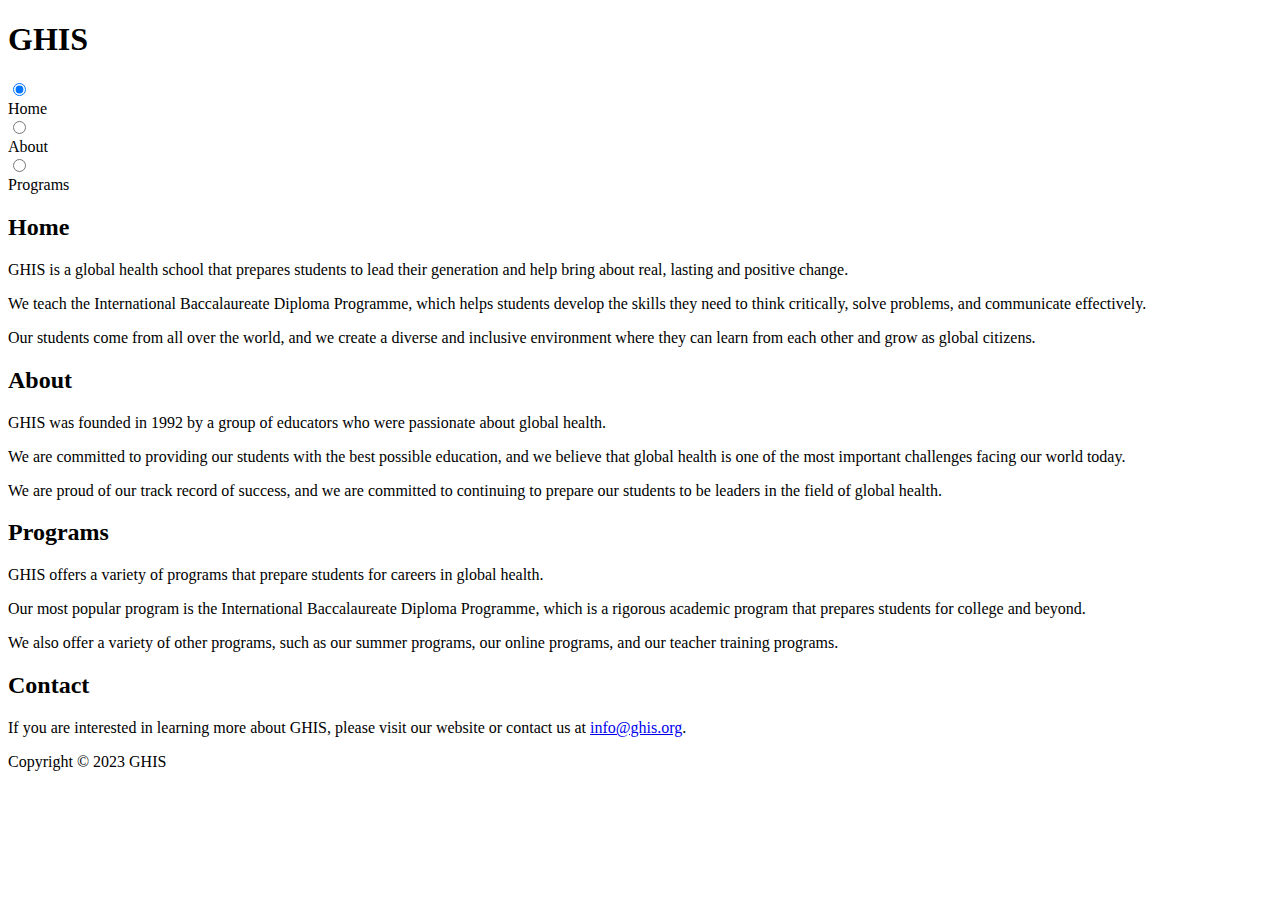
==== templates/index.html @ 03a8361b "1" ====
<!DOCTYPE html>
<html>
<head>
    <title>GHIS</title>
    <link rel="stylesheet" type="text/css" href="static/style.css">
</head>
<body>
    <header id="notch">
        <h1>GHIS</h1>
        <div class="wrapper">
            <div class="option">
              <input class="input" type="radio" name="btn" value="option1" checked="">
              <div class="btn">
                <span class="span">Home</span>
              </div>
            </div>
            <div class="option">
              <input class="input" type="radio" name="btn" value="option2">
              <div class="btn">
                <span class="span">About</span>
              </div>  </div>
            <div class="option">
              <input class="input" type="radio" name="btn" value="option3">
              <div class="btn">
                <span class="span">Programs</span>
              </div>  
            </div>
          </div>
    </header>
        <main>
            <section>
                <h2>Home</h2>
                <p>GHIS is a global health school that prepares students to lead their generation and help bring about real, lasting and positive change.</p>
                <p>We teach the International Baccalaureate Diploma Programme, which helps students develop the skills they need to think critically, solve problems, and communicate effectively.</p>
                <p>Our students come from all over the world, and we create a diverse and inclusive environment where they can learn from each other and grow as global citizens.</p>
            </section>
            <section>
                <h2>About</h2>
                <p>GHIS was founded in 1992 by a group of educators who were passionate about global health.</p>
                <p>We are committed to providing our students with the best possible education, and we believe that global health is one of the most important challenges facing our world today.</p>
                <p>We are proud of our track record of success, and we are committed to continuing to prepare our students to be leaders in the field of global health.</p>
            </section>
            <section>
                <h2>Programs</h2>
                <p>GHIS offers a variety of programs that prepare students for careers in global health.</p>
                <p>Our most popular program is the International Baccalaureate Diploma Programme, which is a rigorous academic program that prepares students for college and beyond.</p>
                <p>We also offer a variety of other programs, such as our summer programs, our online programs, and our teacher training programs.</p>
            </section>
            <section>
                <h2>Contact</h2>
                <p>If you are interested in learning more about GHIS, please visit our website or contact us at <a href="mailto:info@ghis.org">info@ghis.org</a>.</p>
            </section>
        </main>
        <footer>
            <p>Copyright &copy; 2023 GHIS</p>
        </footer>
    </body>
</html>
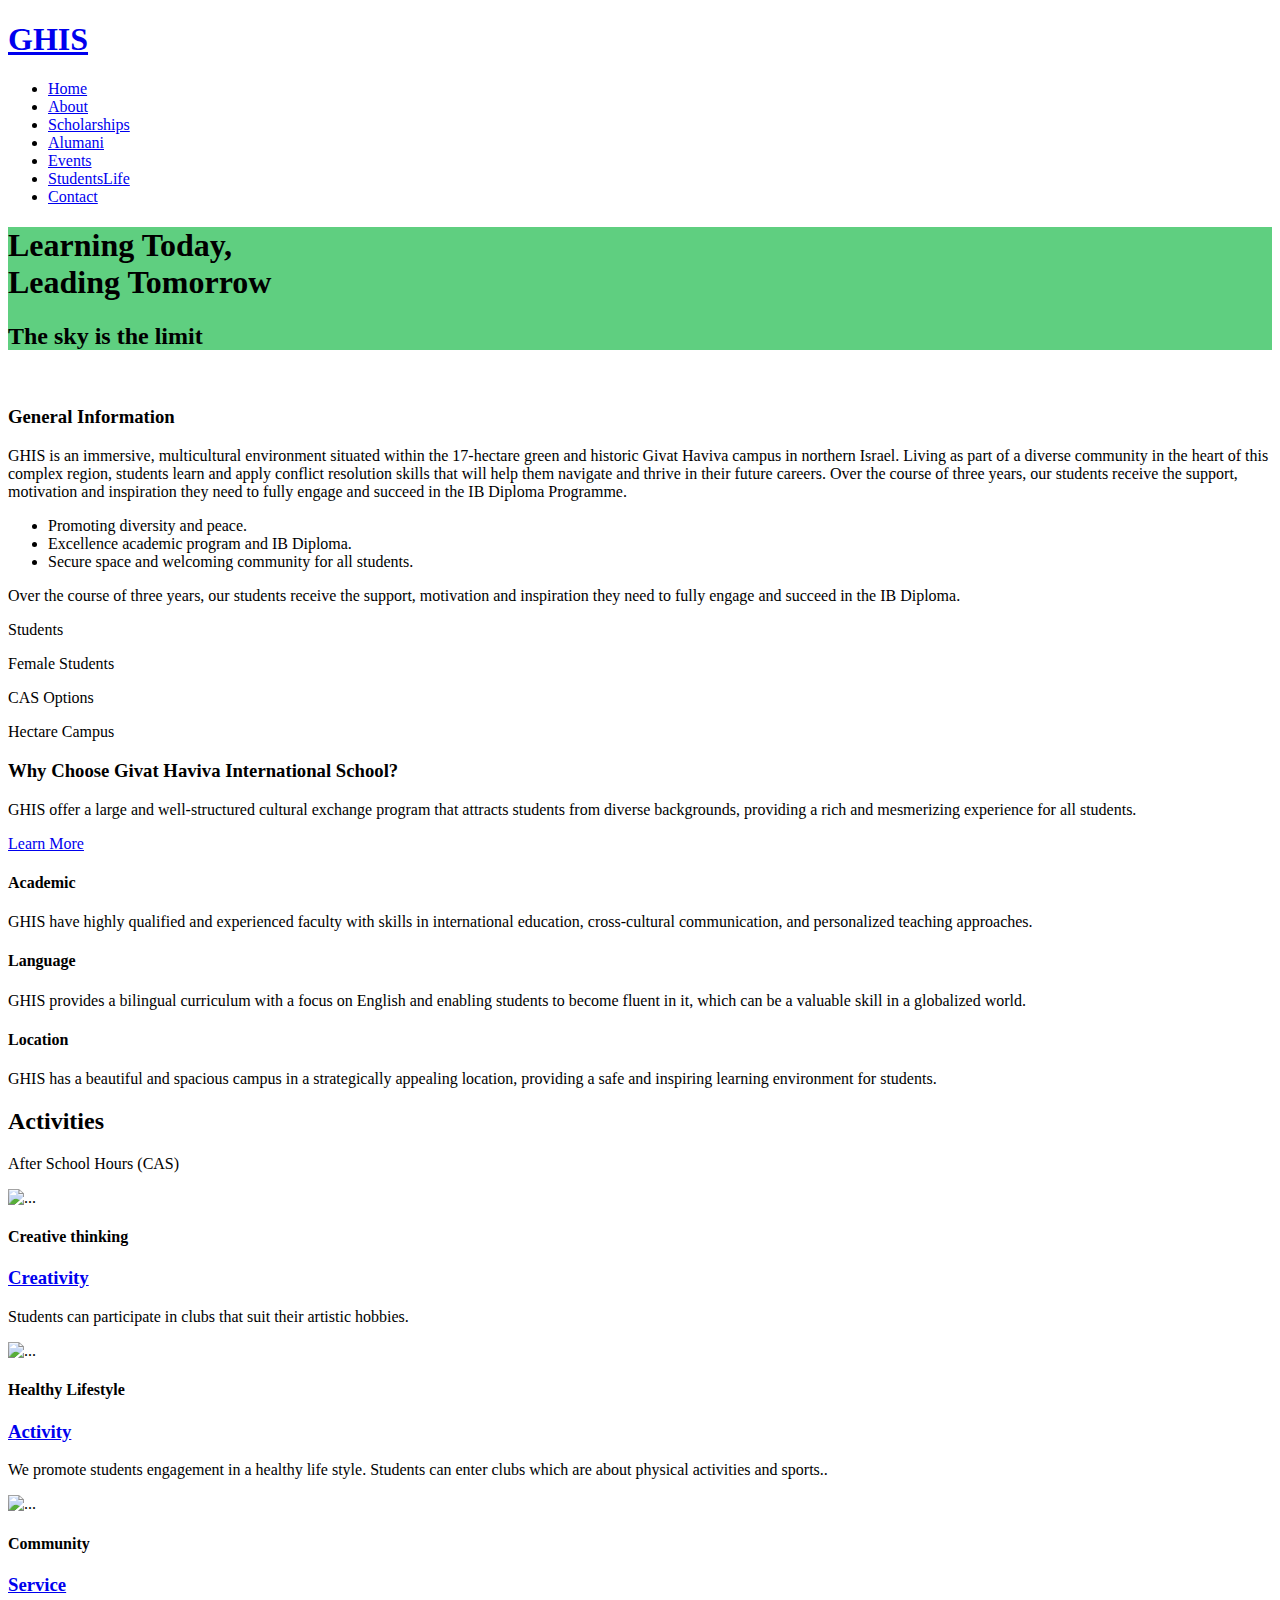
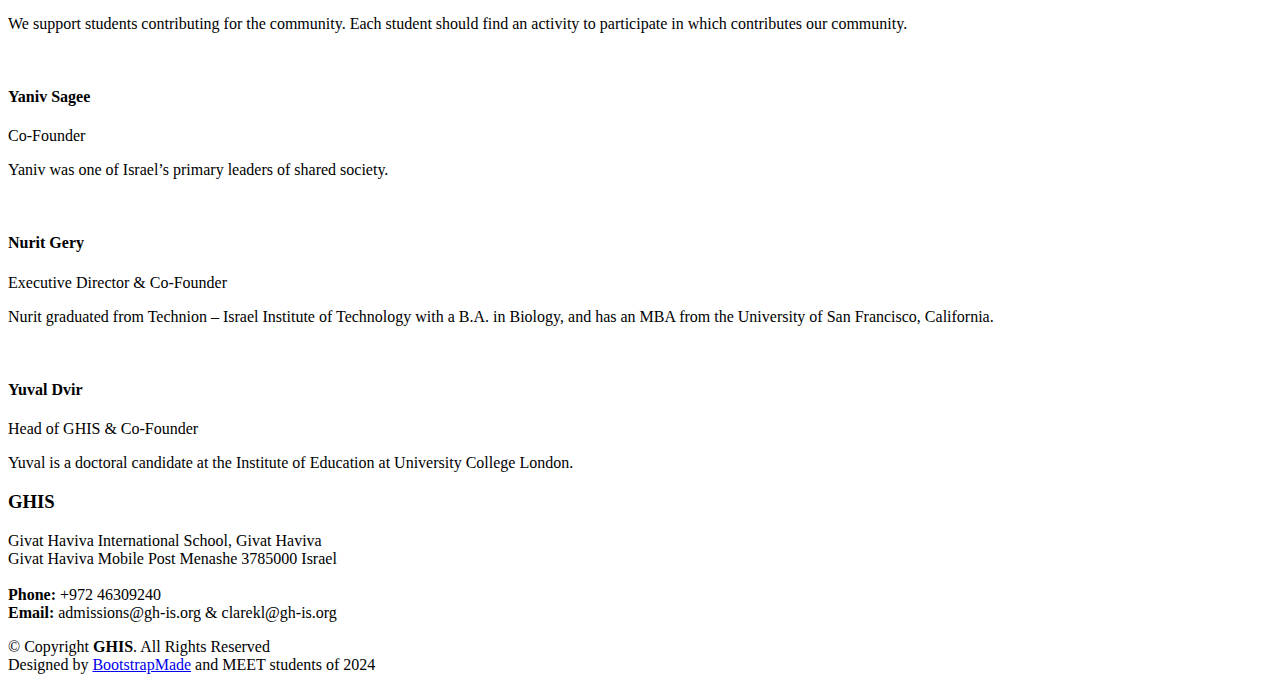
==== commit 19fab03d: "dgu" ====
--- a/templates/index.html
+++ b/templates/index.html
@@ -1,58 +1,399 @@
 <!DOCTYPE html>
-<html>
+<html lang="en">
+
 <head>
-    <title>GHIS</title>
-    <link rel="stylesheet" type="text/css" href="static/style.css">
+  <meta charset="utf-8">
+  <meta content="width=device-width, initial-scale=1.0" name="viewport">
+
+  <title>Mentor Bootstrap Template - Index</title>
+  <meta content="" name="description">
+  <meta content="" name="keywords">
+
+  <!-- Favicons -->
+  <link href="static/img/favicon.png" rel="icon">
+  <link href="static/img/apple-touch-icon.png" rel="apple-touch-icon">
+
+  <!-- Google Fonts -->
+  <link href="https://fonts.googleapis.com/css?family=Open+Sans:300,300i,400,400i,600,600i,700,700i|Raleway:300,300i,400,400i,500,500i,600,600i,700,700i|Poppins:300,300i,400,400i,500,500i,600,600i,700,700i" rel="stylesheet">
+
+  <!-- Vendor CSS Files -->
+  <link href="static/vendor/animate.css/animate.min.css" rel="stylesheet">
+  <link href="static/vendor/aos/aos.css" rel="stylesheet">
+  <link href="static/vendor/bootstrap/css/bootstrap.min.css" rel="stylesheet">
+  <link href="static/vendor/bootstrap-icons/bootstrap-icons.css" rel="stylesheet">
+  <link href="static/vendor/boxicons/css/boxicons.min.css" rel="stylesheet">
+  <link href="static/vendor/remixicon/remixicon.css" rel="stylesheet">
+  <link href="static/vendor/swiper/swiper-bundle.min.css" rel="stylesheet">
+
+  <!-- Template Main CSS File -->
+  <link href="static/style.css" rel="stylesheet">
+
+  <!-- =======================================================
+  * Template Name: Mentor
+  * Updated: Jul 27 2023 with Bootstrap v5.3.1
+  * Template URL: https://bootstrapmade.com/mentor-free-education-bootstrap-theme/
+  * Author: BootstrapMade.com
+  * License: https://bootstrapmade.com/license/
+  ======================================================== -->
 </head>
+
 <body>
-    <header id="notch">
-        <h1>GHIS</h1>
-        <div class="wrapper">
-            <div class="option">
-              <input class="input" type="radio" name="btn" value="option1" checked="">
-              <div class="btn">
-                <span class="span">Home</span>
-              </div>
-            </div>
-            <div class="option">
-              <input class="input" type="radio" name="btn" value="option2">
-              <div class="btn">
-                <span class="span">About</span>
-              </div>  </div>
-            <div class="option">
-              <input class="input" type="radio" name="btn" value="option3">
-              <div class="btn">
-                <span class="span">Programs</span>
-              </div>  
-            </div>
-          </div>
-    </header>
-        <main>
-            <section>
-                <h2>Home</h2>
-                <p>GHIS is a global health school that prepares students to lead their generation and help bring about real, lasting and positive change.</p>
-                <p>We teach the International Baccalaureate Diploma Programme, which helps students develop the skills they need to think critically, solve problems, and communicate effectively.</p>
-                <p>Our students come from all over the world, and we create a diverse and inclusive environment where they can learn from each other and grow as global citizens.</p>
-            </section>
-            <section>
-                <h2>About</h2>
-                <p>GHIS was founded in 1992 by a group of educators who were passionate about global health.</p>
-                <p>We are committed to providing our students with the best possible education, and we believe that global health is one of the most important challenges facing our world today.</p>
-                <p>We are proud of our track record of success, and we are committed to continuing to prepare our students to be leaders in the field of global health.</p>
-            </section>
-            <section>
-                <h2>Programs</h2>
-                <p>GHIS offers a variety of programs that prepare students for careers in global health.</p>
-                <p>Our most popular program is the International Baccalaureate Diploma Programme, which is a rigorous academic program that prepares students for college and beyond.</p>
-                <p>We also offer a variety of other programs, such as our summer programs, our online programs, and our teacher training programs.</p>
-            </section>
-            <section>
-                <h2>Contact</h2>
-                <p>If you are interested in learning more about GHIS, please visit our website or contact us at <a href="mailto:info@ghis.org">info@ghis.org</a>.</p>
-            </section>
-        </main>
-        <footer>
-            <p>Copyright &copy; 2023 GHIS</p>
-        </footer>
-    </body>
+
+  <!-- ======= Header ======= -->
+  <header id="header" class="fixed-top">
+    <div class="container d-flex align-items-center">
+
+      <h1 class="logo me-auto"><a href="/">GHIS</a></h1>
+      <!-- Uncomment below if you prefer to use an image logo -->
+      <!-- <a href="index.html" class="logo me-auto"><img src="assets/img/logo.png" alt="" class="img-fluid"></a>-->
+
+      <nav id="navbar" class="navbar order-last order-lg-0">
+        <ul>
+          <li><a class="active" href="/">Home</a></li>
+          <li><a href="/about">About</a></li>
+          <li><a href="/scholarships">Scholarships</a></li>
+          <li><a href="/alumani">Alumani</a></li>
+          <li><a href="/events">Events</a></li>
+          <li><a href="/studentlife">StudentsLife</a></li>
+          <li><a href="/contact">Contact</a></li>
+        </ul>
+        <i class="bi bi-list mobile-nav-toggle"></i>
+      </nav><!-- .navbar -->
+
+    </div>
+  </header><!-- End Header -->
+
+  <!-- ======= Hero Section ======= -->
+  <section id="hero" class="d-flex justify-content-center align-items-center" style="background-color: #5fcf80;">
+    <div class="container position-relative" data-aos="zoom-in" data-aos-delay="100">
+        <h1>Learning Today,<br>Leading Tomorrow</h1>
+        <h2>The sky is the limit</h2>
+    </div>
+  </section><!-- End Hero -->
+
+  <main id="main">
+
+    <!-- ======= About Section ======= -->
+    <section id="about" class="about">
+      <div class="container" data-aos="fade-up">
+
+        <div class="row">
+          <div class="col-lg-6 order-1 order-lg-2" data-aos="fade-left" data-aos-delay="100">
+            <img src="https://www.matanel.org/wp-content/uploads/2021/05/GHIS-students.jpg" class="img-fluid" alt="">
+          </div>
+          <div class="col-lg-6 pt-4 pt-lg-0 order-2 order-lg-1 content">
+            <h3> General Information</h3>
+            <p class="fst-italic">
+              GHIS is an immersive, multicultural environment situated within the 17-hectare green and historic Givat Haviva campus in northern Israel. Living as part of a diverse community in the heart of this complex region, students learn and apply conflict resolution skills that will help them navigate and thrive in their future careers. Over the course of three years, our students receive the support, motivation and inspiration they need to fully engage and succeed in the IB Diploma Programme.
+            </p>
+            <ul>
+              <li><i class="bi bi-check-circle"></i> Promoting diversity and peace.</li>
+              <li><i class="bi bi-check-circle"></i> Excellence academic program and IB Diploma.</li>
+              <li><i class="bi bi-check-circle"></i> Secure space and welcoming community for all students.</li>
+            </ul>
+            <p>
+              Over the course of three years, our students receive the support, motivation and inspiration they need to fully engage and succeed in the IB Diploma.
+            </p>
+
+          </div>
+        </div>
+
+      </div>
+    </section><!-- End About Section -->
+
+    <!-- ======= Counts Section ======= -->
+    <section id="counts" class="counts section-bg">
+      <div class="container">
+
+        <div class="row counters">
+
+          <div class="col-lg-3 col-6 text-center">
+            <span data-purecounter-start="0" data-purecounter-end="150" data-purecounter-duration="1" class="purecounter"></span>
+            <p>Students</p>
+          </div>
+
+          <div class="col-lg-3 col-6 text-center">
+            <span data-purecounter-start="0" data-purecounter-end="90" data-purecounter-duration="1" class="purecounter"></span>
+            <p>Female Students</p>
+          </div>
+
+          <div class="col-lg-3 col-6 text-center">
+            <span data-purecounter-start="0" data-purecounter-end="25" data-purecounter-duration="1" class="purecounter"></span>
+            <p>CAS Options</p>
+          </div>
+
+          <div class="col-lg-3 col-6 text-center">
+            <span data-purecounter-start="0" data-purecounter-end="17" data-purecounter-duration="1" class="purecounter"></span>
+            <p>Hectare Campus</p>
+          </div>
+
+        </div>
+
+      </div>
+    </section><!-- End Counts Section -->
+
+    <!-- ======= Why Us Section ======= -->
+    <section id="why-us" class="why-us">
+      <div class="container" data-aos="fade-up">
+
+        <div class="row">
+          <div class="col-lg-4 d-flex align-items-stretch">
+            <div class="content">
+              <h3>Why Choose Givat Haviva International School?</h3>
+              <p>
+                GHIS offer a large and well-structured cultural exchange program that attracts students from diverse backgrounds, providing a rich and mesmerizing experience for all students.
+              </p>
+              <div class="text-center">
+                <a href="/about" class="more-btn">Learn More <i class="bx bx-chevron-right"></i></a>
+              </div>
+            </div>
+          </div>
+          <div class="col-lg-8 d-flex align-items-stretch" data-aos="zoom-in" data-aos-delay="100">
+            <div class="icon-boxes d-flex flex-column justify-content-center">
+              <div class="row">
+                <div class="col-xl-4 d-flex align-items-stretch">
+                  <div class="icon-box mt-4 mt-xl-0">
+                    <i class="bx bx-receipt"></i>
+                    <h4>Academic</h4>
+                    <p>GHIS have highly qualified and experienced faculty with skills in international education, cross-cultural communication, and personalized teaching approaches.</p>
+                  </div>
+                </div>
+                <div class="col-xl-4 d-flex align-items-stretch">
+                  <div class="icon-box mt-4 mt-xl-0">
+                    <i class="bx bx-cube-alt"></i>
+                    <h4>Language</h4>
+                    <p>GHIS provides a bilingual curriculum with a focus on English and enabling students to become fluent in it, which can be a valuable skill in a globalized world.</p>
+                  </div>
+                </div>
+                <div class="col-xl-4 d-flex align-items-stretch">
+                  <div class="icon-box mt-4 mt-xl-0">
+                    <i class="bx bx-images"></i>
+                    <h4>Location</h4>
+                    <p>GHIS has a beautiful and spacious campus in a strategically appealing location, providing a safe and inspiring learning environment for students.</p>
+                  </div>
+                </div>
+              </div>
+            </div><!-- End .content-->
+          </div>
+        </div>
+
+      </div>
+    </section><!-- End Why Us Section -->
+
+    <!-- ======= Popular Courses Section ======= -->
+    <section id="popular-courses" class="courses">
+      <div class="container" data-aos="fade-up">
+
+        <div class="section-title">
+          <h2>Activities</h2>
+          <p>After School Hours (CAS)</p>
+        </div>
+
+        <div class="row" data-aos="zoom-in" data-aos-delay="100">
+
+          <div class="col-lg-4 col-md-6 d-flex align-items-stretch">
+            <div class="course-item">
+              <img src="static/img/course-1.jpg" class="img-fluid" alt="...">
+              <div class="course-content">
+                <div class="d-flex justify-content-between align-items-center mb-3">
+                  <h4>Creative thinking</h4>
+                </div>
+
+                <h3><a href="course-details.html">Creativity</a></h3>
+                <p>Students can participate in clubs that suit their artistic hobbies.</p>
+                <div class="trainer d-flex justify-content-between align-items-center">
+                  <div class="trainer-profile d-flex align-items-center">
+                    <!-- <img src="static/img/trainers/trainer-1.jpg" class="img-fluid" alt=""> -->
+                  </div>
+                  <div class="trainer-rank d-flex align-items-center">
+                    <!-- <i class="bx bx-user"></i>&nbsp;50
+                    &nbsp;&nbsp;
+                    <i class="bx bx-heart"></i>&nbsp;65 -->
+                  </div>
+                </div>
+              </div>
+            </div>
+          </div> <!-- End Course Item-->
+
+          <div class="col-lg-4 col-md-6 d-flex align-items-stretch mt-4 mt-md-0">
+            <div class="course-item">
+              <img src="static/img/course-2.jpg" class="img-fluid" alt="...">
+              <div class="course-content">
+                <div class="d-flex justify-content-between align-items-center mb-3">
+                  <h4>Healthy Lifestyle</h4>
+                </div>
+
+                <h3><a href="course-details.html">Activity</a></h3>
+                <p>We promote students engagement in a healthy life style. Students can enter clubs which are about physical activities and sports..</p>
+                <div class="trainer d-flex justify-content-between align-items-center">
+                  <div class="trainer-profile d-flex align-items-center">
+                    <!-- <img src="static/img/trainers/trainer-2.jpg" class="img-fluid" alt=""> -->
+                  </div>
+                  <div class="trainer-rank d-flex align-items-center">
+                    <!-- <i class="bx bx-user"></i>&nbsp;35
+                    &nbsp;&nbsp;
+                    <i class="bx bx-heart"></i>&nbsp;42 -->
+                  </div>
+                </div>
+              </div>
+            </div>
+          </div> <!-- End Course Item-->
+
+          <div class="col-lg-4 col-md-6 d-flex align-items-stretch mt-4 mt-lg-0">
+            <div class="course-item">
+              <img src="static/img/course-3.jpg" class="img-fluid" alt="...">
+              <div class="course-content">
+                <div class="d-flex justify-content-between align-items-center mb-3">
+                  <h4>Community</h4>
+                </div>
+
+                <h3><a href="course-details.html">Service</a></h3>
+                <p>We support students contributing for the community. Each student should find an activity to participate in which contributes our community.</p>
+                <div class="trainer d-flex justify-content-between align-items-center">
+                  <div class="trainer-profile d-flex align-items-center">
+                    <!-- <img src="static/img/trainers/trainer-3.jpg" class="img-fluid" alt="">
+                    <span>Brandon</span> -->
+                  </div>
+                  <div class="trainer-rank d-flex align-items-center">
+                    <!-- <i class="bx bx-user"></i>&nbsp;20
+                    &nbsp;&nbsp;
+                    <i class="bx bx-heart"></i>&nbsp;85 -->
+                  </div>
+                </div>
+              </div>
+            </div>
+          </div> <!-- End Course Item-->
+
+        </div>
+
+      </div>
+    </section><!-- End Popular Courses Section -->
+
+    <!-- ======= Trainers Section ======= -->
+    <section id="trainers" class="trainers">
+      <div class="container" data-aos="fade-up">
+
+        <div class="row" data-aos="zoom-in" data-aos-delay="100">
+          <div class="col-lg-4 col-md-6 d-flex align-items-stretch">
+            <div class="member">
+              <img src="https://thecjn.ca/wp-content/uploads/2016/04/Yaniv-Sagee.jpg" class="img-fluid" alt="">
+              <div class="member-content">
+                <h4>Yaniv Sagee</h4>
+                <span>Co-Founder</span>
+                <p>
+                  Yaniv was one of Israel’s primary leaders of shared society.
+                </p>
+                <div class="social">
+                  <a href="https://twitter.com/ysagee"><i class="bi bi-twitter"></i></a>
+                  <a href="https://www.facebook.com/yaniv.sagee/"><i class="bi bi-facebook"></i></a>
+                  <a href="https://www.instagram.com/yanivsagee5/"><i class="bi bi-instagram"></i></a>
+                  <a href="https://www.linkedin.com/in/yaniv-sagee-4a762a43"><i class="bi bi-linkedin"></i></a>
+                </div>
+              </div>
+            </div>
+          </div>
+
+          <div class="col-lg-4 col-md-6 d-flex align-items-stretch">
+            <div class="member">
+              <img src="https://gh-is.org/wp-content/uploads/2021/07/nurit.jpg" class="img-fluid" alt="">
+              <div class="member-content">
+                <h4>Nurit Gery</h4>
+                <span>Executive Director & Co-Founder</span>
+                <p>
+                Nurit graduated from Technion – Israel Institute of Technology with a B.A. in Biology, and has an MBA from the University of San Francisco, California.
+                </p>
+                <div class="social">
+                  <a href="https://twitter.com/gery_nurit"><i class="bi bi-twitter"></i></a>
+                  <a href="https://www.facebook.com/nurit.gery/"><i class="bi bi-facebook"></i></a>
+                  <a href="https://www.instagram.com/gerynurit/"><i class="bi bi-instagram"></i></a>
+                  <a href="https://il.linkedin.com/in/nuritgery"><i class="bi bi-linkedin"></i></a>
+                </div>
+              </div>
+            </div>
+          </div>
+
+          <div class="col-lg-4 col-md-6 d-flex align-items-stretch">
+            <div class="member">
+              <img src="https://cdn.discordapp.com/attachments/819511245924597800/1135851564741955624/706fdf41-681c-43d9-9fa8-acf30545723a.png" class="img-fluid" alt="">
+              <div class="member-content">
+                <h4>Yuval Dvir</h4>
+                <span>Head of GHIS & Co-Founder</span>
+                <p>
+                Yuval is a doctoral candidate at the Institute of Education at University College London.
+                </p>
+                <div class="social">
+                  <a href="https://twitter.com/i/flow/login?redirect_after_login=%2Fdviryuval"><i class="bi bi-twitter"></i></a>
+                  <a href="https://he-il.facebook.com/people/Yuval-Dvir/pfbid0AgkeudmStS93VdGSshJiGBVckSpRf8pxdgpRSFuULB2R98uFBeGxf75e2U9oMFhml/"><i class="bi bi-facebook"></i></a>
+                  <a href=""><i class="bi bi-instagram"></i></a>
+                  <a href="https://il.linkedin.com/in/yuval-dvir-26447173"><i class="bi bi-linkedin"></i></a>
+                </div>
+              </div>
+            </div>
+          </div>
+
+        </div>
+
+      </div>
+    </section><!-- End Trainers Section -->
+
+  </main><!-- End #main -->
+
+  <!-- ======= Footer ======= -->
+  <footer id="footer">
+
+    <div class="footer-top">
+      <div class="container">
+        <div class="row">
+
+          <div class="col-lg-3 col-md-6 footer-contact">
+            <h3>GHIS</h3>
+            <p>
+              Givat Haviva International School, Givat Haviva <br>
+              Givat Haviva Mobile Post Menashe 3785000 Israel<br><br>
+              <strong>Phone:</strong> +972 46309240<br>
+              <strong>Email:</strong> admissions@gh-is.org & clarekl@gh-is.org<br>
+            </p>
+          </div>
+        </div>
+      </div>
+    </div>
+
+    <div class="container d-md-flex py-4">
+
+      <div class="me-md-auto text-center text-md-start">
+        <div class="copyright">
+          &copy; Copyright <strong><span>GHIS</span></strong>. All Rights Reserved
+        </div>
+        <div class="credits">
+          <!-- All the links in the footer should remain intact. -->
+          <!-- You can delete the links only if you purchased the pro version. -->
+          <!-- Licensing information: https://bootstrapmade.com/license/ -->
+          <!-- Purchase the pro version with working PHP/AJAX contact form: https://bootstrapmade.com/mentor-free-education-bootstrap-theme/ -->
+          Designed by <a href="https://bootstrapmade.com/">BootstrapMade</a> and MEET students of 2024
+        </div>
+      </div>
+      <div class="social-links text-center text-md-right pt-3 pt-md-0">
+        <a href="https://twitter.com/i/flow/login?redirect_after_login=%2Fgivathavivais" class="twitter"><i class="bx bxl-twitter"></i></a>
+        <a href="https://www.facebook.com/GivatHavivaInternationalSchool/" class="facebook"><i class="bx bxl-facebook"></i></a>
+        <a href="https://www.instagram.com/ghis_school/" class="instagram"><i class="bx bxl-instagram"></i></a>
+        <a href="https://il.linkedin.com/school/givat-haviva-international-school/" class="linkedin"><i class="bx bxl-linkedin"></i></a>
+      </div>
+    </div>
+  </footer><!-- End Footer -->
+
+  <div id="preloader"></div>
+  <a href="#" class="back-to-top d-flex align-items-center justify-content-center"><i class="bi bi-arrow-up-short"></i></a>
+
+  <!-- Vendor JS Files -->
+  <script src="static/vendor/purecounter/purecounter_vanilla.js"></script>
+  <script src="static/vendor/aos/aos.js"></script>
+  <script src="static/vendor/bootstrap/js/bootstrap.bundle.min.js"></script>
+  <script src="static/vendor/swiper/swiper-bundle.min.js"></script>
+  <script src="static/vendor/php-email-form/validate.js"></script>
+
+  <!-- Template Main JS File -->
+  <script src="static/main.js"></script>
+
+</body>
+
 </html>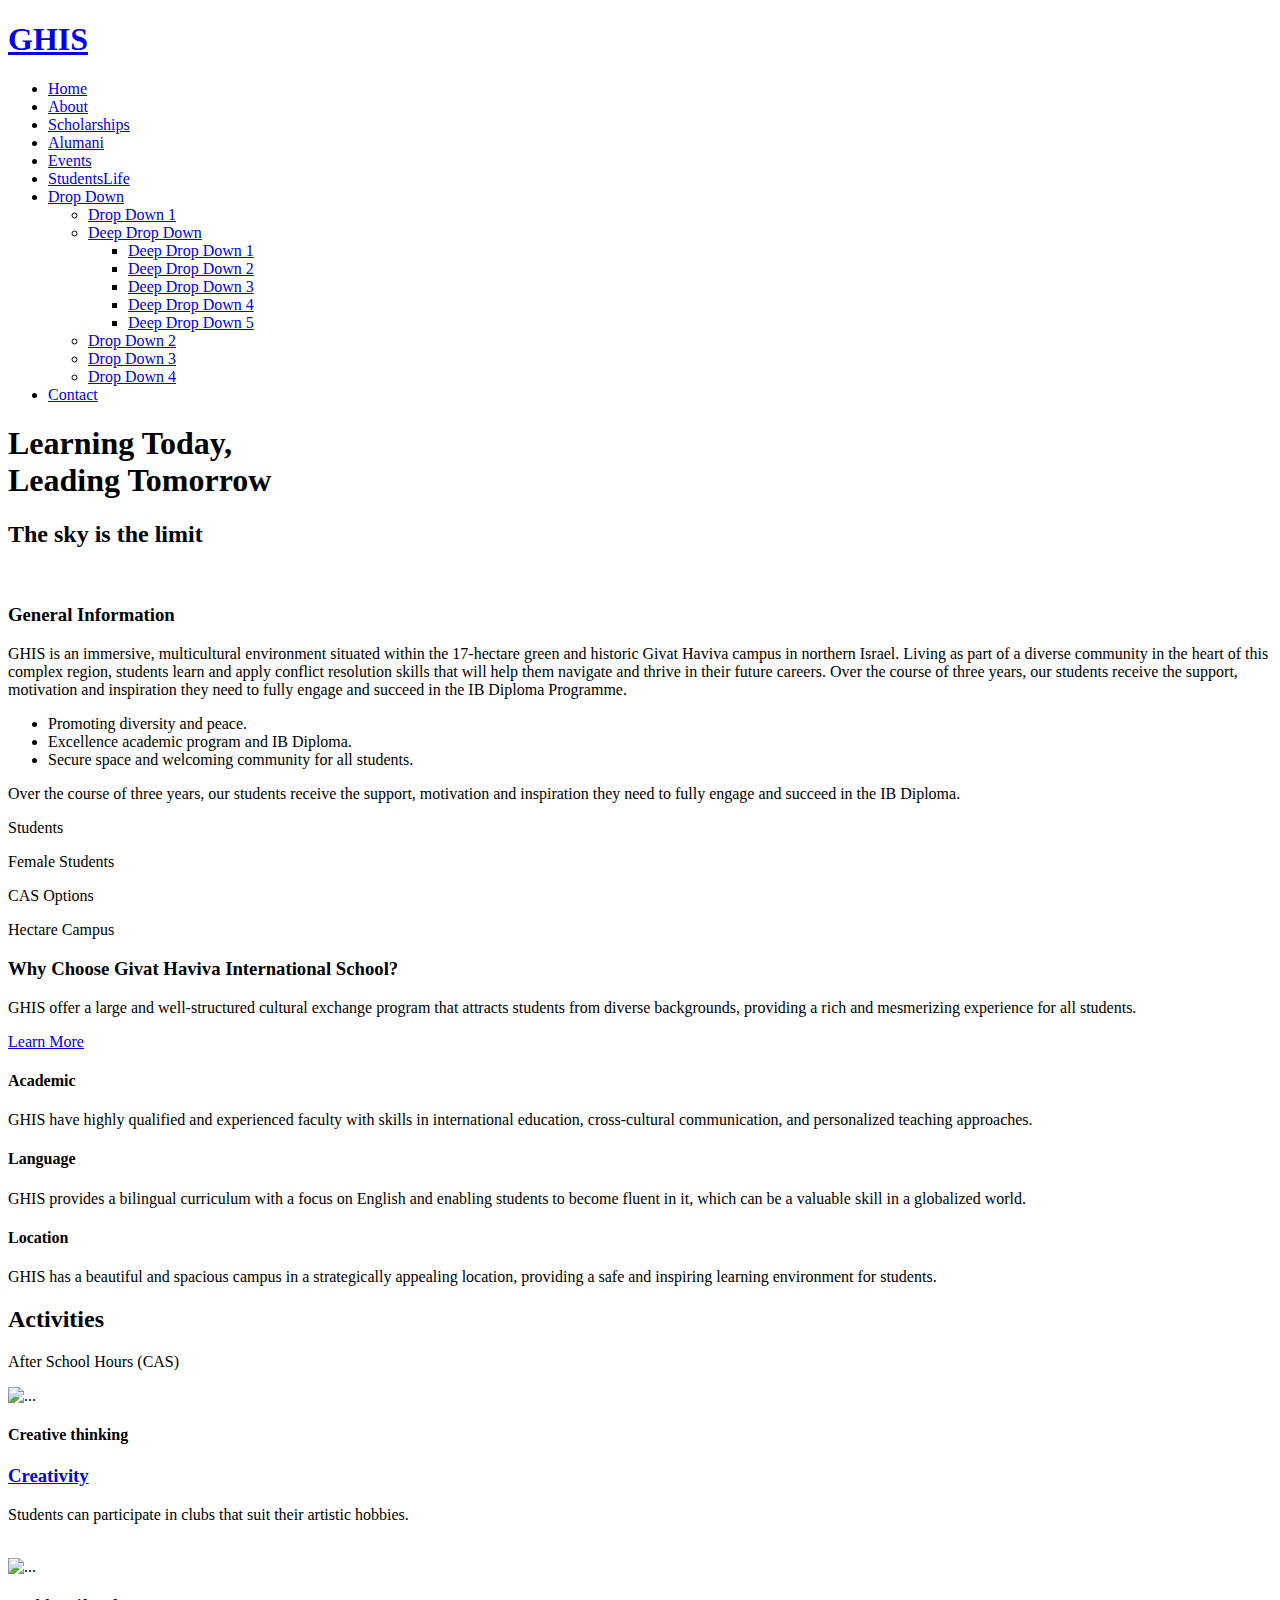
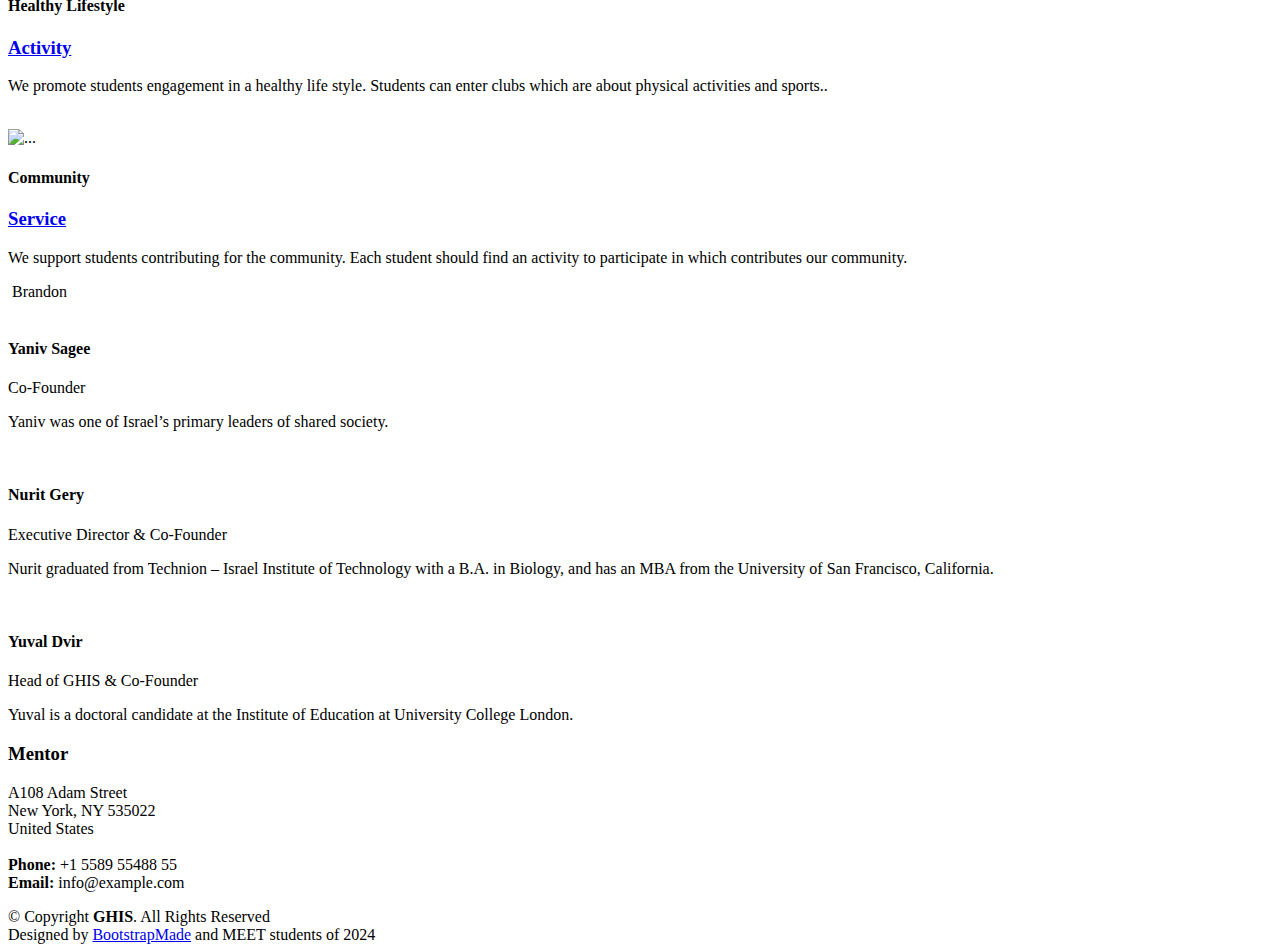
==== commit 70e7eeae: "blH BLAJ" ====
--- a/templates/index.html
+++ b/templates/index.html
@@ -55,6 +55,24 @@
           <li><a href="/alumani">Alumani</a></li>
           <li><a href="/events">Events</a></li>
           <li><a href="/studentlife">StudentsLife</a></li>
+
+          <li class="dropdown"><a href="#"><span>Drop Down</span> <i class="bi bi-chevron-down"></i></a>
+            <ul>
+              <li><a href="#">Drop Down 1</a></li>
+              <li class="dropdown"><a href="#"><span>Deep Drop Down</span> <i class="bi bi-chevron-right"></i></a>
+                <ul>
+                  <li><a href="#">Deep Drop Down 1</a></li>
+                  <li><a href="#">Deep Drop Down 2</a></li>
+                  <li><a href="#">Deep Drop Down 3</a></li>
+                  <li><a href="#">Deep Drop Down 4</a></li>
+                  <li><a href="#">Deep Drop Down 5</a></li>
+                </ul>
+              </li>
+              <li><a href="#">Drop Down 2</a></li>
+              <li><a href="#">Drop Down 3</a></li>
+              <li><a href="#">Drop Down 4</a></li>
+            </ul>
+          </li>
           <li><a href="/contact">Contact</a></li>
         </ul>
         <i class="bi bi-list mobile-nav-toggle"></i>
@@ -64,10 +82,10 @@
   </header><!-- End Header -->
 
   <!-- ======= Hero Section ======= -->
-  <section id="hero" class="d-flex justify-content-center align-items-center" style="background-color: #5fcf80;">
+  <section id="hero" class="d-flex justify-content-center align-items-center">
     <div class="container position-relative" data-aos="zoom-in" data-aos-delay="100">
-        <h1>Learning Today,<br>Leading Tomorrow</h1>
-        <h2>The sky is the limit</h2>
+      <h1>Learning Today,<br>Leading Tomorrow</h1>
+      <h2>The sky is the limit</h2>
     </div>
   </section><!-- End Hero -->
 
@@ -79,7 +97,7 @@
 
         <div class="row">
           <div class="col-lg-6 order-1 order-lg-2" data-aos="fade-left" data-aos-delay="100">
-            <img src="https://www.matanel.org/wp-content/uploads/2021/05/GHIS-students.jpg" class="img-fluid" alt="">
+            <img src="static/img/about.jpg" class="img-fluid" alt="">
           </div>
           <div class="col-lg-6 pt-4 pt-lg-0 order-2 order-lg-1 content">
             <h3> General Information</h3>
@@ -203,7 +221,7 @@
                 <p>Students can participate in clubs that suit their artistic hobbies.</p>
                 <div class="trainer d-flex justify-content-between align-items-center">
                   <div class="trainer-profile d-flex align-items-center">
-                    <!-- <img src="static/img/trainers/trainer-1.jpg" class="img-fluid" alt=""> -->
+                    <img src="static/img/trainers/trainer-1.jpg" class="img-fluid" alt="">
                   </div>
                   <div class="trainer-rank d-flex align-items-center">
                     <!-- <i class="bx bx-user"></i>&nbsp;50
@@ -227,7 +245,7 @@
                 <p>We promote students engagement in a healthy life style. Students can enter clubs which are about physical activities and sports..</p>
                 <div class="trainer d-flex justify-content-between align-items-center">
                   <div class="trainer-profile d-flex align-items-center">
-                    <!-- <img src="static/img/trainers/trainer-2.jpg" class="img-fluid" alt=""> -->
+                    <img src="static/img/trainers/trainer-2.jpg" class="img-fluid" alt="">
                   </div>
                   <div class="trainer-rank d-flex align-items-center">
                     <!-- <i class="bx bx-user"></i>&nbsp;35
@@ -251,8 +269,8 @@
                 <p>We support students contributing for the community. Each student should find an activity to participate in which contributes our community.</p>
                 <div class="trainer d-flex justify-content-between align-items-center">
                   <div class="trainer-profile d-flex align-items-center">
-                    <!-- <img src="static/img/trainers/trainer-3.jpg" class="img-fluid" alt="">
-                    <span>Brandon</span> -->
+                    <img src="static/img/trainers/trainer-3.jpg" class="img-fluid" alt="">
+                    <span>Brandon</span>
                   </div>
                   <div class="trainer-rank d-flex align-items-center">
                     <!-- <i class="bx bx-user"></i>&nbsp;20
@@ -276,7 +294,7 @@
         <div class="row" data-aos="zoom-in" data-aos-delay="100">
           <div class="col-lg-4 col-md-6 d-flex align-items-stretch">
             <div class="member">
-              <img src="https://thecjn.ca/wp-content/uploads/2016/04/Yaniv-Sagee.jpg" class="img-fluid" alt="">
+              <img src="static/img/trainers/trainer-1.jpg" class="img-fluid" alt="">
               <div class="member-content">
                 <h4>Yaniv Sagee</h4>
                 <span>Co-Founder</span>
@@ -295,7 +313,7 @@
 
           <div class="col-lg-4 col-md-6 d-flex align-items-stretch">
             <div class="member">
-              <img src="https://gh-is.org/wp-content/uploads/2021/07/nurit.jpg" class="img-fluid" alt="">
+              <img src="static/img/trainers/trainer-2.jpg" class="img-fluid" alt="">
               <div class="member-content">
                 <h4>Nurit Gery</h4>
                 <span>Executive Director & Co-Founder</span>
@@ -314,7 +332,7 @@
 
           <div class="col-lg-4 col-md-6 d-flex align-items-stretch">
             <div class="member">
-              <img src="https://cdn.discordapp.com/attachments/819511245924597800/1135851564741955624/706fdf41-681c-43d9-9fa8-acf30545723a.png" class="img-fluid" alt="">
+              <img src="static/img/trainers/trainer-3.jpg" class="img-fluid" alt="">
               <div class="member-content">
                 <h4>Yuval Dvir</h4>
                 <span>Head of GHIS & Co-Founder</span>
@@ -346,12 +364,13 @@
         <div class="row">
 
           <div class="col-lg-3 col-md-6 footer-contact">
-            <h3>GHIS</h3>
+            <h3>Mentor</h3>
             <p>
-              Givat Haviva International School, Givat Haviva <br>
-              Givat Haviva Mobile Post Menashe 3785000 Israel<br><br>
-              <strong>Phone:</strong> +972 46309240<br>
-              <strong>Email:</strong> admissions@gh-is.org & clarekl@gh-is.org<br>
+              A108 Adam Street <br>
+              New York, NY 535022<br>
+              United States <br><br>
+              <strong>Phone:</strong> +1 5589 55488 55<br>
+              <strong>Email:</strong> info@example.com<br>
             </p>
           </div>
         </div>
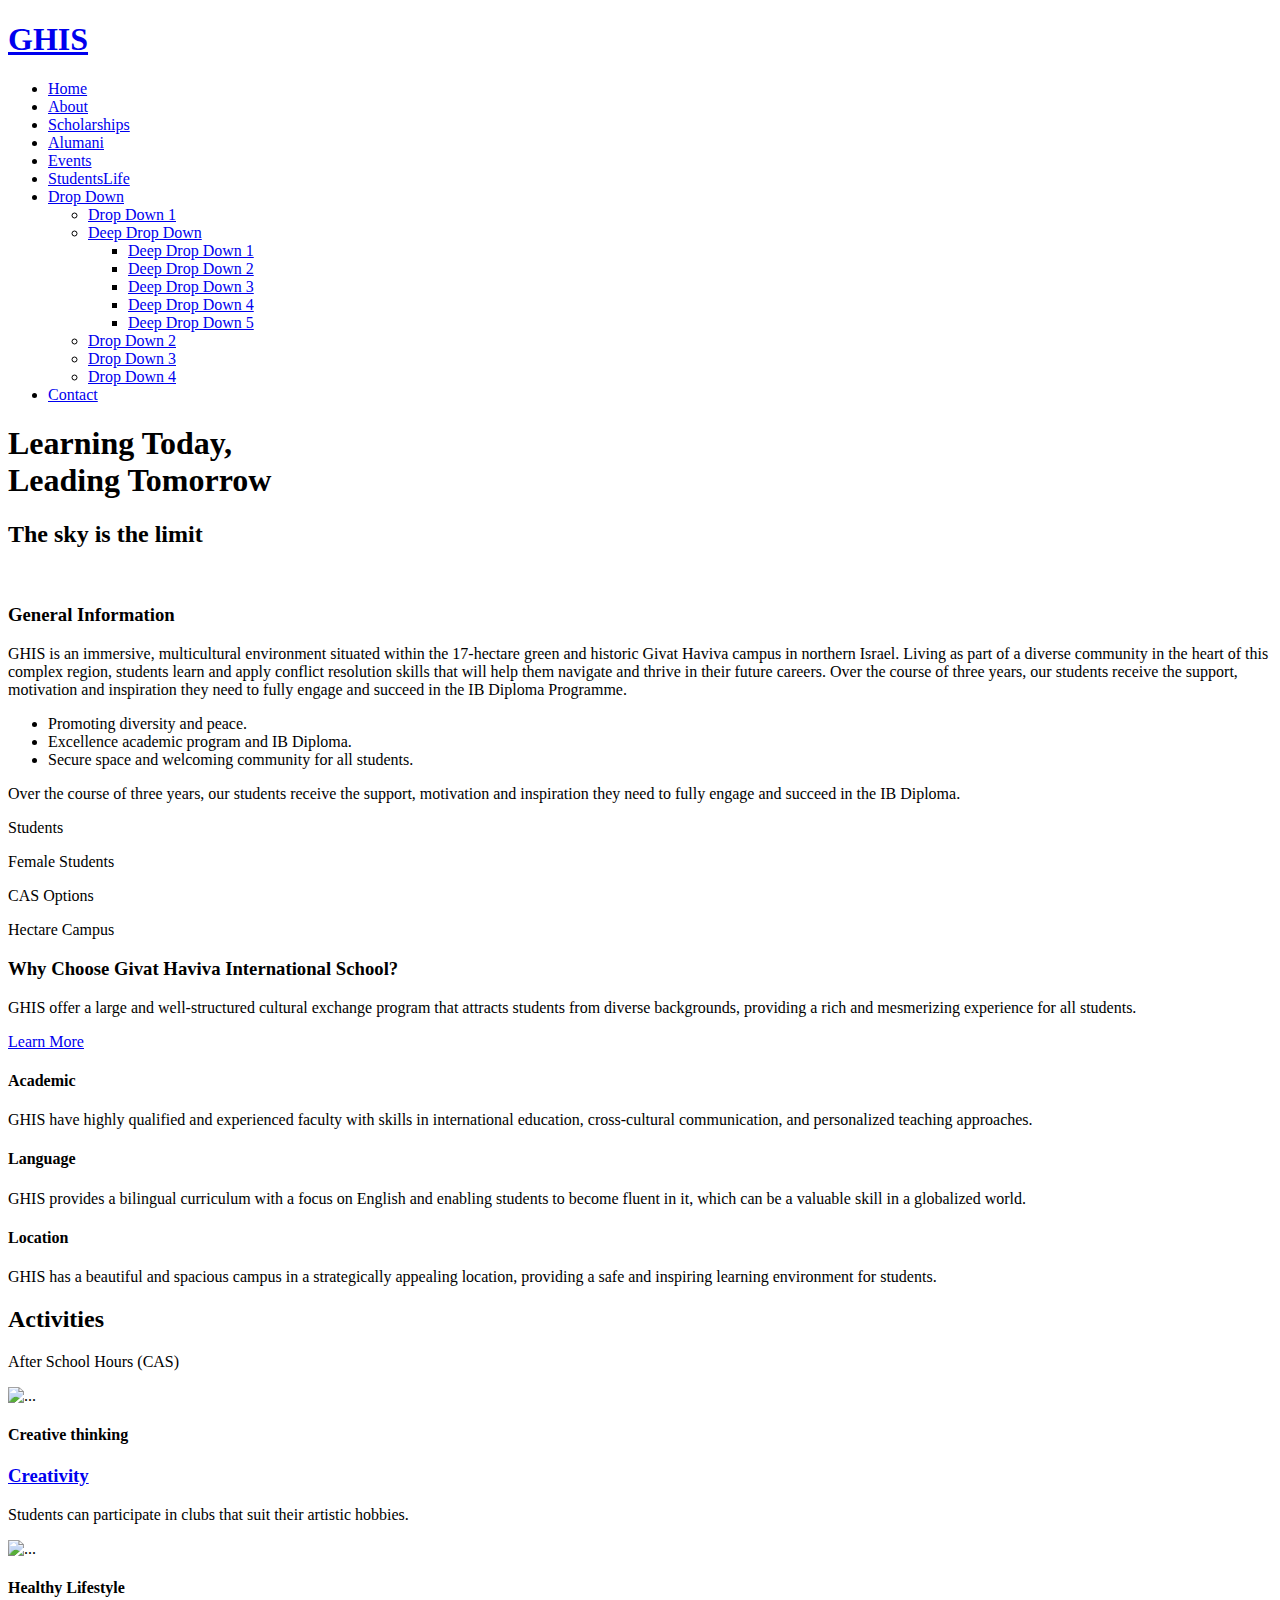
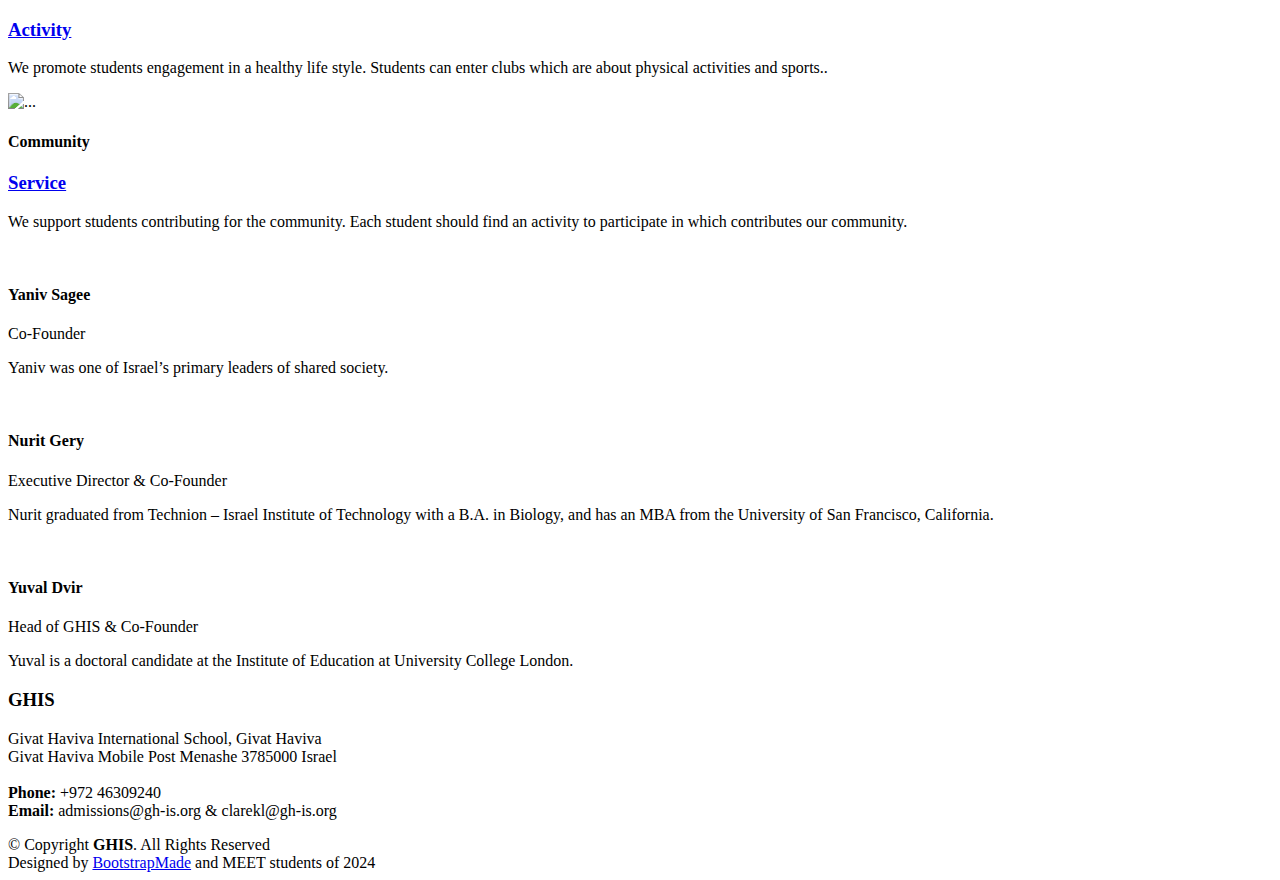
==== commit 64fed057: "updated updated" ====
--- a/templates/index.html
+++ b/templates/index.html
@@ -221,7 +221,7 @@
                 <p>Students can participate in clubs that suit their artistic hobbies.</p>
                 <div class="trainer d-flex justify-content-between align-items-center">
                   <div class="trainer-profile d-flex align-items-center">
-                    <img src="static/img/trainers/trainer-1.jpg" class="img-fluid" alt="">
+                    <!-- <img src="static/img/trainers/trainer-1.jpg" class="img-fluid" alt=""> -->
                   </div>
                   <div class="trainer-rank d-flex align-items-center">
                     <!-- <i class="bx bx-user"></i>&nbsp;50
@@ -245,7 +245,7 @@
                 <p>We promote students engagement in a healthy life style. Students can enter clubs which are about physical activities and sports..</p>
                 <div class="trainer d-flex justify-content-between align-items-center">
                   <div class="trainer-profile d-flex align-items-center">
-                    <img src="static/img/trainers/trainer-2.jpg" class="img-fluid" alt="">
+                    <!-- <img src="static/img/trainers/trainer-2.jpg" class="img-fluid" alt=""> -->
                   </div>
                   <div class="trainer-rank d-flex align-items-center">
                     <!-- <i class="bx bx-user"></i>&nbsp;35
@@ -269,8 +269,8 @@
                 <p>We support students contributing for the community. Each student should find an activity to participate in which contributes our community.</p>
                 <div class="trainer d-flex justify-content-between align-items-center">
                   <div class="trainer-profile d-flex align-items-center">
-                    <img src="static/img/trainers/trainer-3.jpg" class="img-fluid" alt="">
-                    <span>Brandon</span>
+                    <!-- <img src="static/img/trainers/trainer-3.jpg" class="img-fluid" alt="">
+                    <span>Brandon</span> -->
                   </div>
                   <div class="trainer-rank d-flex align-items-center">
                     <!-- <i class="bx bx-user"></i>&nbsp;20
@@ -364,13 +364,12 @@
         <div class="row">
 
           <div class="col-lg-3 col-md-6 footer-contact">
-            <h3>Mentor</h3>
+            <h3>GHIS</h3>
             <p>
-              A108 Adam Street <br>
-              New York, NY 535022<br>
-              United States <br><br>
-              <strong>Phone:</strong> +1 5589 55488 55<br>
-              <strong>Email:</strong> info@example.com<br>
+              Givat Haviva International School, Givat Haviva <br>
+              Givat Haviva Mobile Post Menashe 3785000 Israel<br><br>
+              <strong>Phone:</strong> +972 46309240<br>
+              <strong>Email:</strong> admissions@gh-is.org & clarekl@gh-is.org<br>
             </p>
           </div>
         </div>
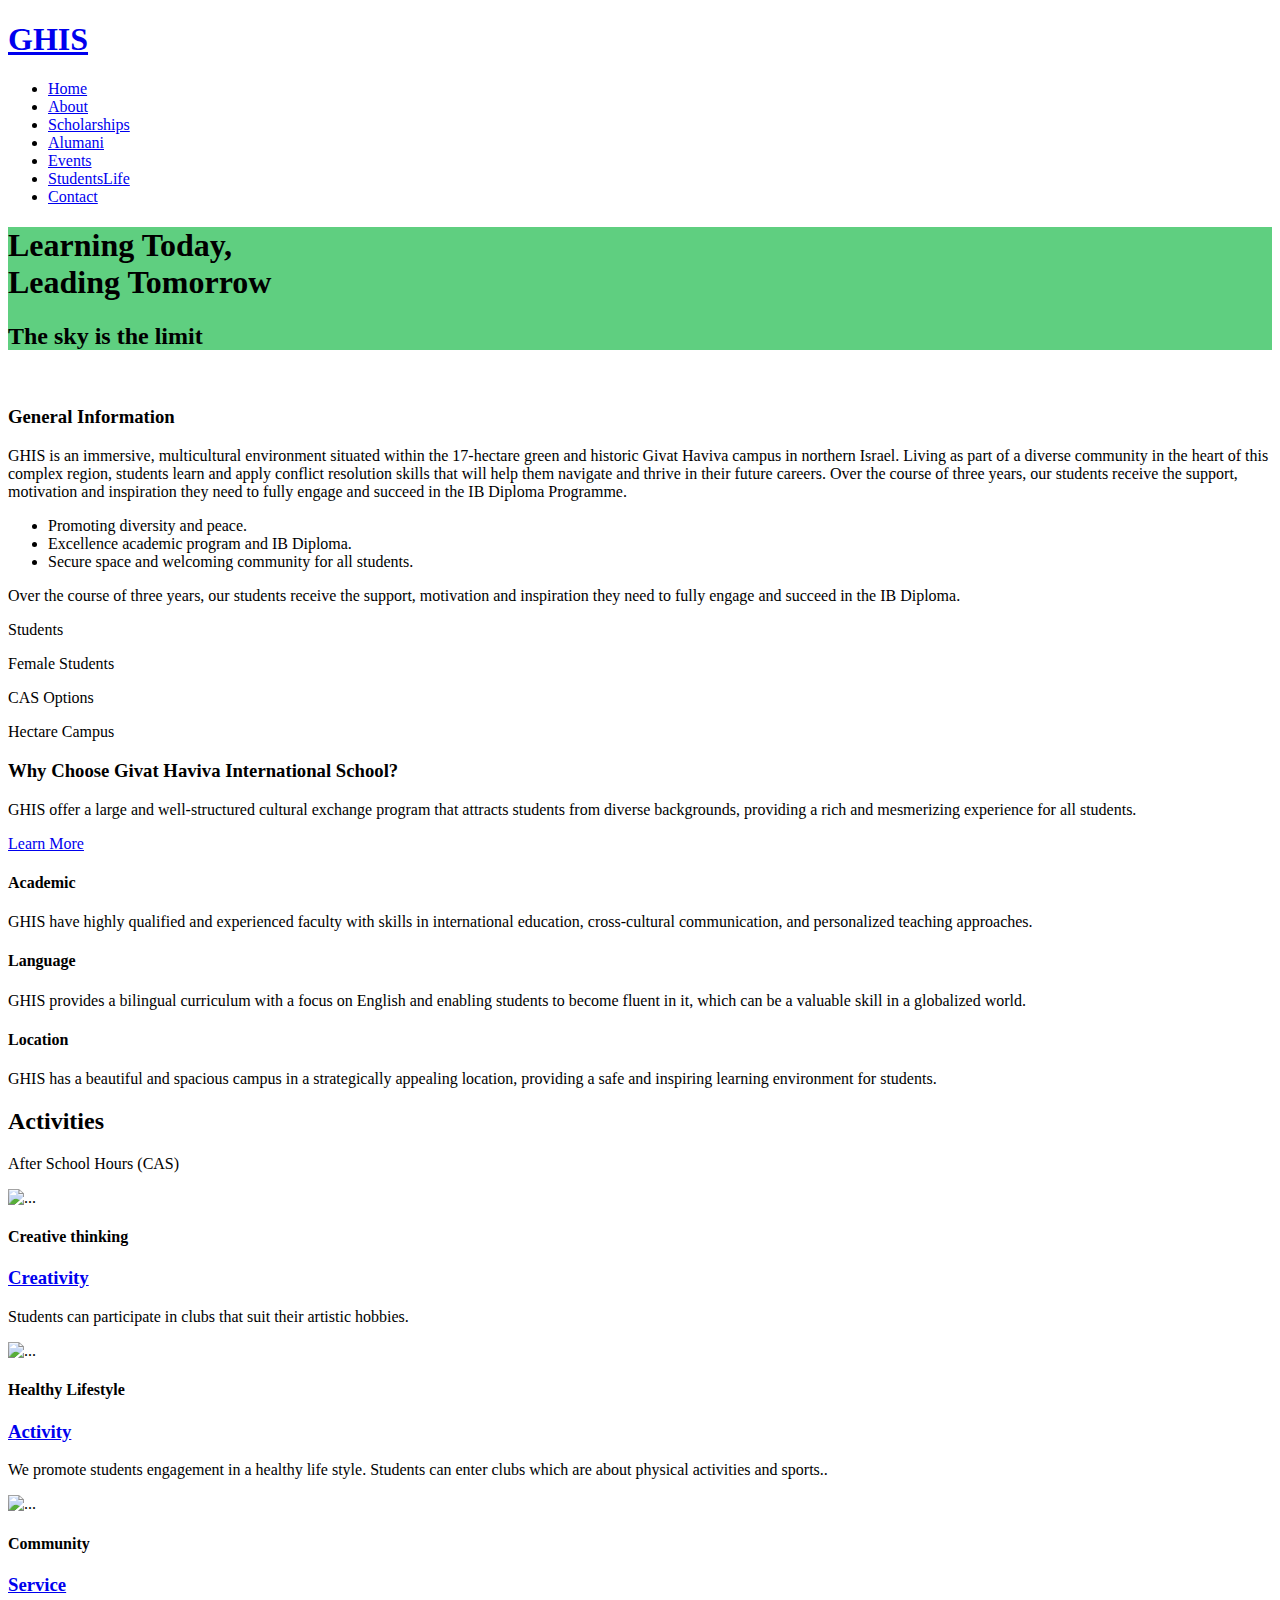
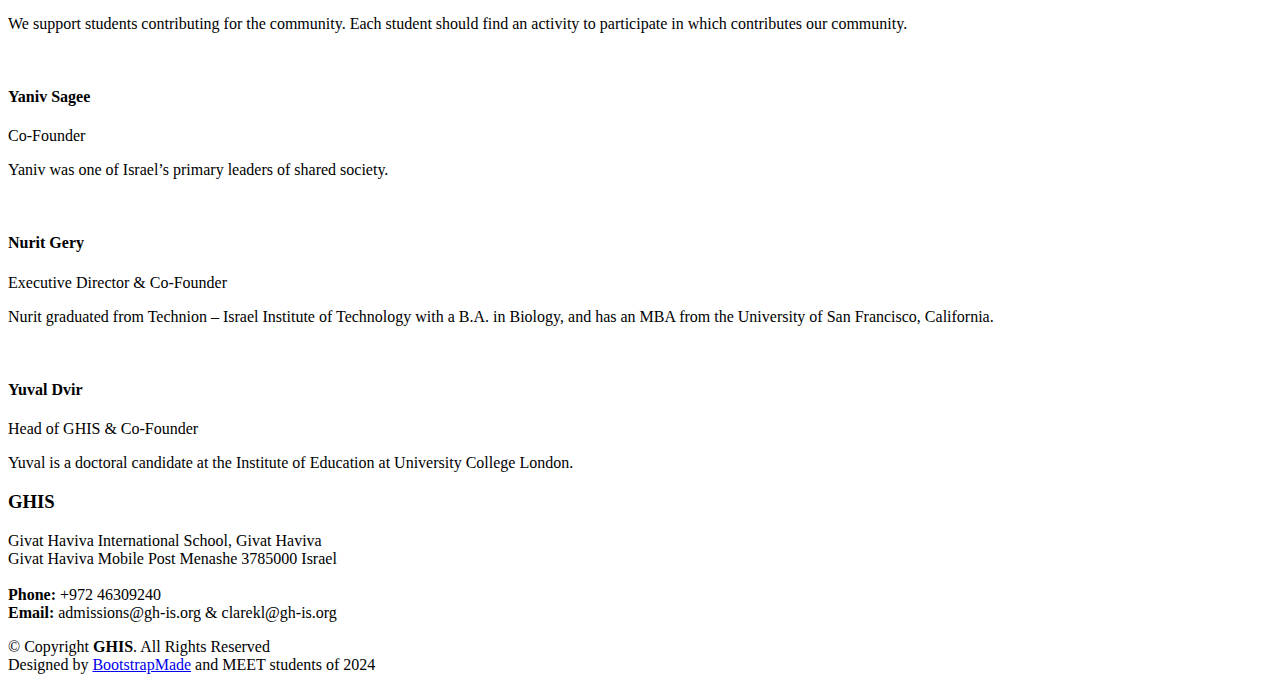
==== commit f77c3b12: "update" ====
--- a/templates/index.html
+++ b/templates/index.html
@@ -55,24 +55,6 @@
           <li><a href="/alumani">Alumani</a></li>
           <li><a href="/events">Events</a></li>
           <li><a href="/studentlife">StudentsLife</a></li>
-
-          <li class="dropdown"><a href="#"><span>Drop Down</span> <i class="bi bi-chevron-down"></i></a>
-            <ul>
-              <li><a href="#">Drop Down 1</a></li>
-              <li class="dropdown"><a href="#"><span>Deep Drop Down</span> <i class="bi bi-chevron-right"></i></a>
-                <ul>
-                  <li><a href="#">Deep Drop Down 1</a></li>
-                  <li><a href="#">Deep Drop Down 2</a></li>
-                  <li><a href="#">Deep Drop Down 3</a></li>
-                  <li><a href="#">Deep Drop Down 4</a></li>
-                  <li><a href="#">Deep Drop Down 5</a></li>
-                </ul>
-              </li>
-              <li><a href="#">Drop Down 2</a></li>
-              <li><a href="#">Drop Down 3</a></li>
-              <li><a href="#">Drop Down 4</a></li>
-            </ul>
-          </li>
           <li><a href="/contact">Contact</a></li>
         </ul>
         <i class="bi bi-list mobile-nav-toggle"></i>
@@ -82,10 +64,10 @@
   </header><!-- End Header -->
 
   <!-- ======= Hero Section ======= -->
-  <section id="hero" class="d-flex justify-content-center align-items-center">
+  <section id="hero" class="d-flex justify-content-center align-items-center" style="background-color: #5fcf80;">
     <div class="container position-relative" data-aos="zoom-in" data-aos-delay="100">
-      <h1>Learning Today,<br>Leading Tomorrow</h1>
-      <h2>The sky is the limit</h2>
+        <h1>Learning Today,<br>Leading Tomorrow</h1>
+        <h2>The sky is the limit</h2>
     </div>
   </section><!-- End Hero -->
 
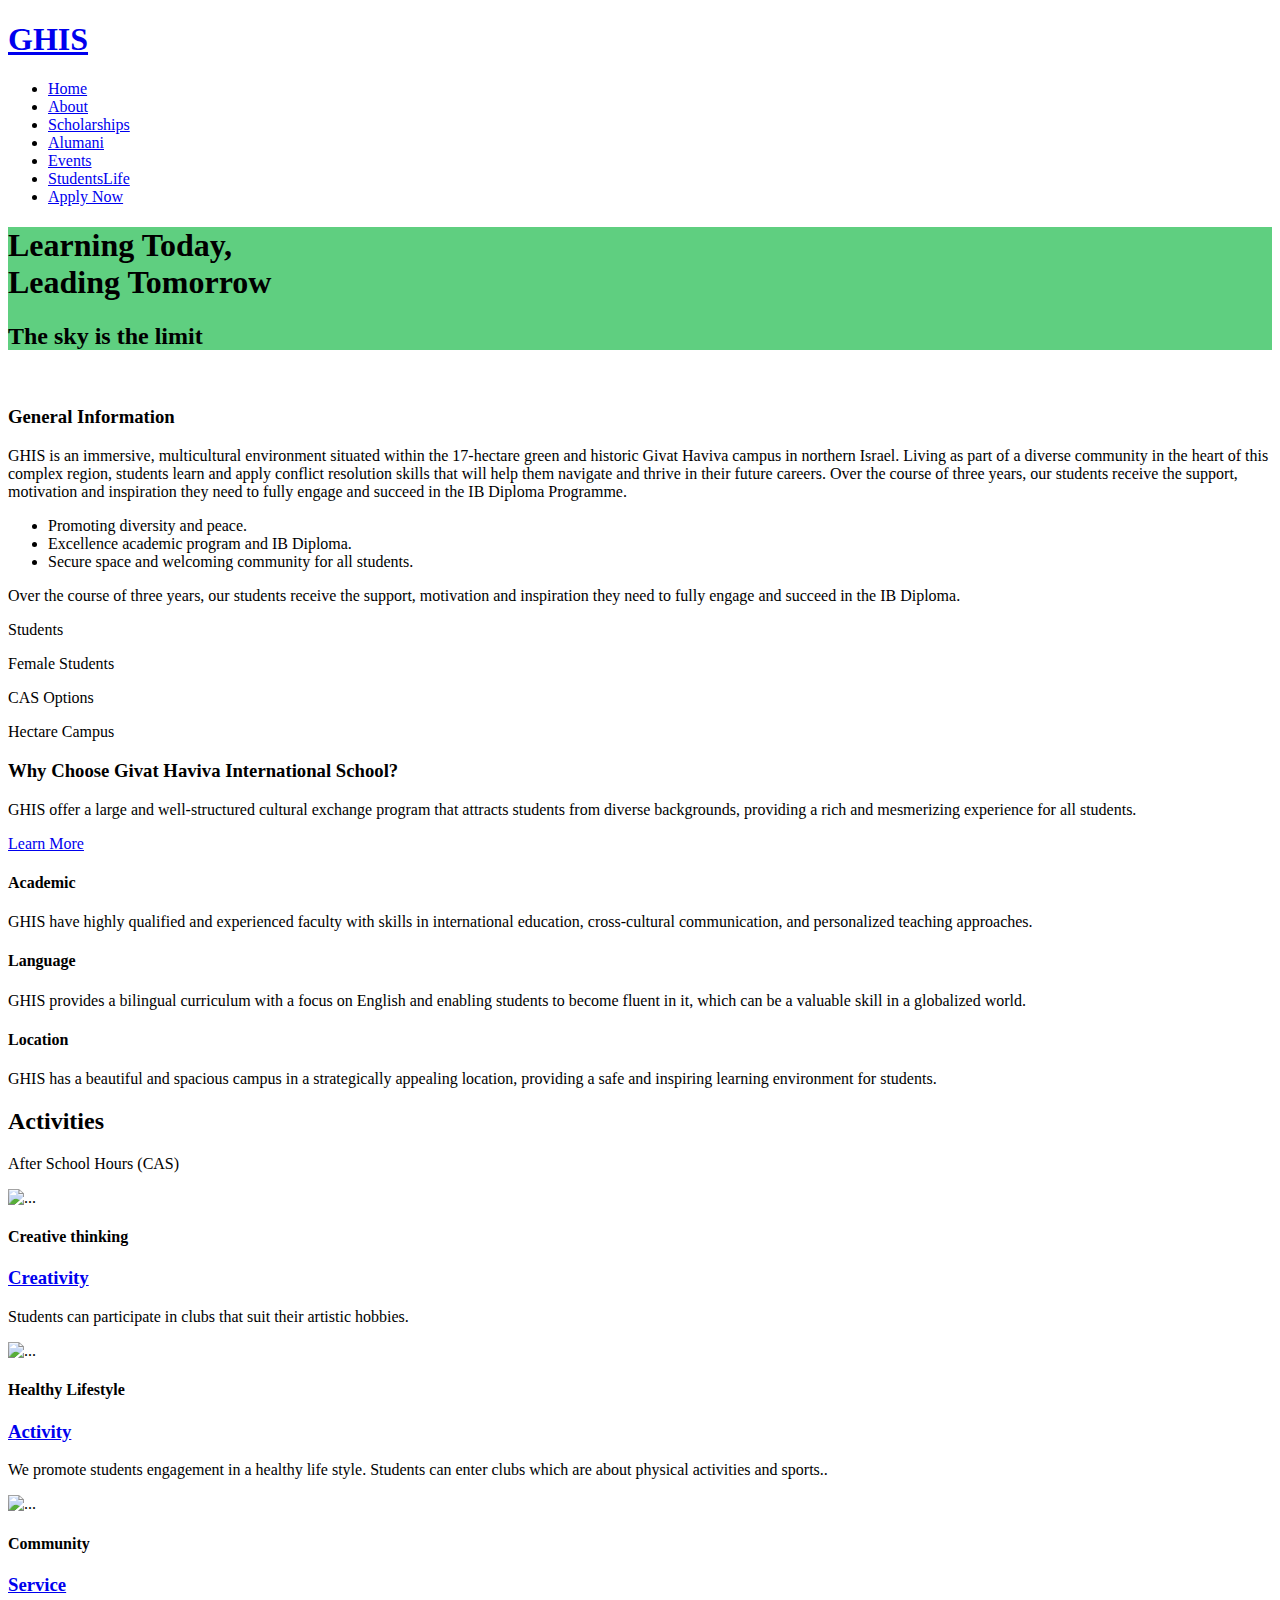
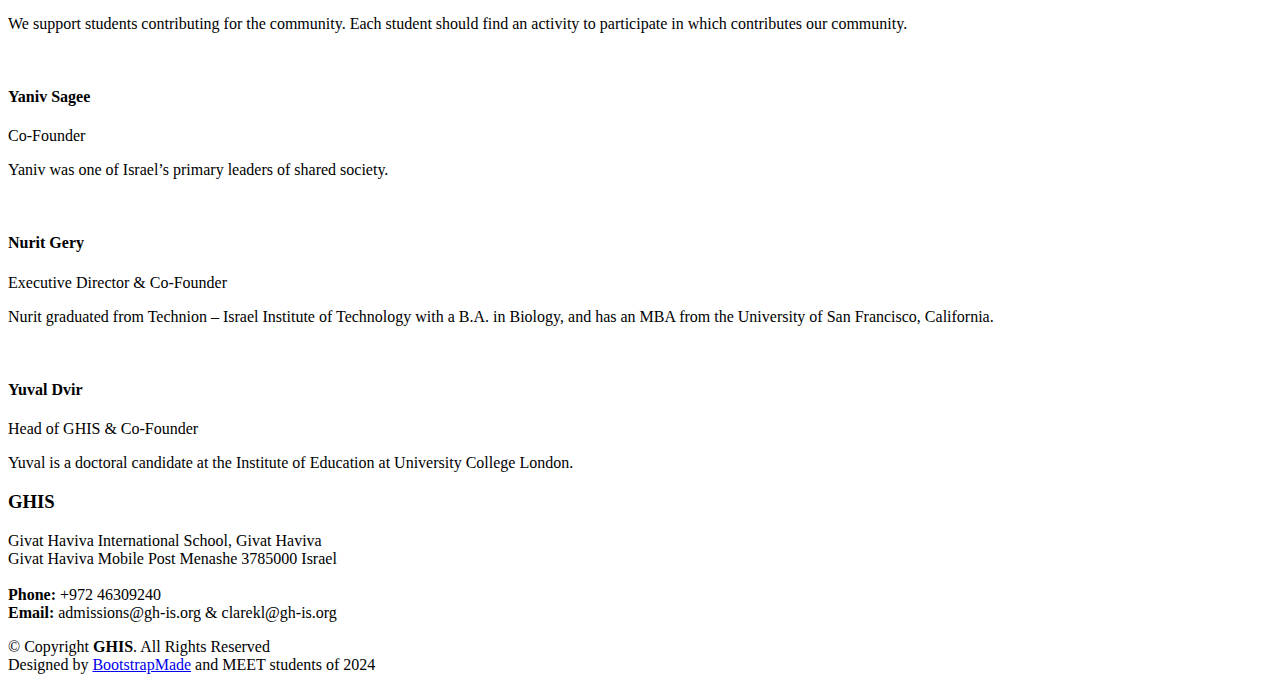
==== commit 7165e432: "update" ====
--- a/templates/index.html
+++ b/templates/index.html
@@ -55,7 +55,7 @@
           <li><a href="/alumani">Alumani</a></li>
           <li><a href="/events">Events</a></li>
           <li><a href="/studentlife">StudentsLife</a></li>
-          <li><a href="/contact">Contact</a></li>
+          <li><a href="/contact">Apply Now</a></li>
         </ul>
         <i class="bi bi-list mobile-nav-toggle"></i>
       </nav><!-- .navbar -->
@@ -79,7 +79,7 @@
 
         <div class="row">
           <div class="col-lg-6 order-1 order-lg-2" data-aos="fade-left" data-aos-delay="100">
-            <img src="static/img/about.jpg" class="img-fluid" alt="">
+            <img src="https://www.matanel.org/wp-content/uploads/2021/05/GHIS-students.jpg" class="img-fluid" alt="">
           </div>
           <div class="col-lg-6 pt-4 pt-lg-0 order-2 order-lg-1 content">
             <h3> General Information</h3>
@@ -276,7 +276,7 @@
         <div class="row" data-aos="zoom-in" data-aos-delay="100">
           <div class="col-lg-4 col-md-6 d-flex align-items-stretch">
             <div class="member">
-              <img src="static/img/trainers/trainer-1.jpg" class="img-fluid" alt="">
+              <img src="https://thecjn.ca/wp-content/uploads/2016/04/Yaniv-Sagee.jpg" class="img-fluid" alt="">
               <div class="member-content">
                 <h4>Yaniv Sagee</h4>
                 <span>Co-Founder</span>
@@ -295,7 +295,7 @@
 
           <div class="col-lg-4 col-md-6 d-flex align-items-stretch">
             <div class="member">
-              <img src="static/img/trainers/trainer-2.jpg" class="img-fluid" alt="">
+              <img src="https://gh-is.org/wp-content/uploads/2021/07/nurit.jpg" class="img-fluid" alt="">
               <div class="member-content">
                 <h4>Nurit Gery</h4>
                 <span>Executive Director & Co-Founder</span>
@@ -314,7 +314,7 @@
 
           <div class="col-lg-4 col-md-6 d-flex align-items-stretch">
             <div class="member">
-              <img src="static/img/trainers/trainer-3.jpg" class="img-fluid" alt="">
+              <img src="https://cdn.discordapp.com/attachments/819511245924597800/1135851564741955624/706fdf41-681c-43d9-9fa8-acf30545723a.png" class="img-fluid" alt="">
               <div class="member-content">
                 <h4>Yuval Dvir</h4>
                 <span>Head of GHIS & Co-Founder</span>
